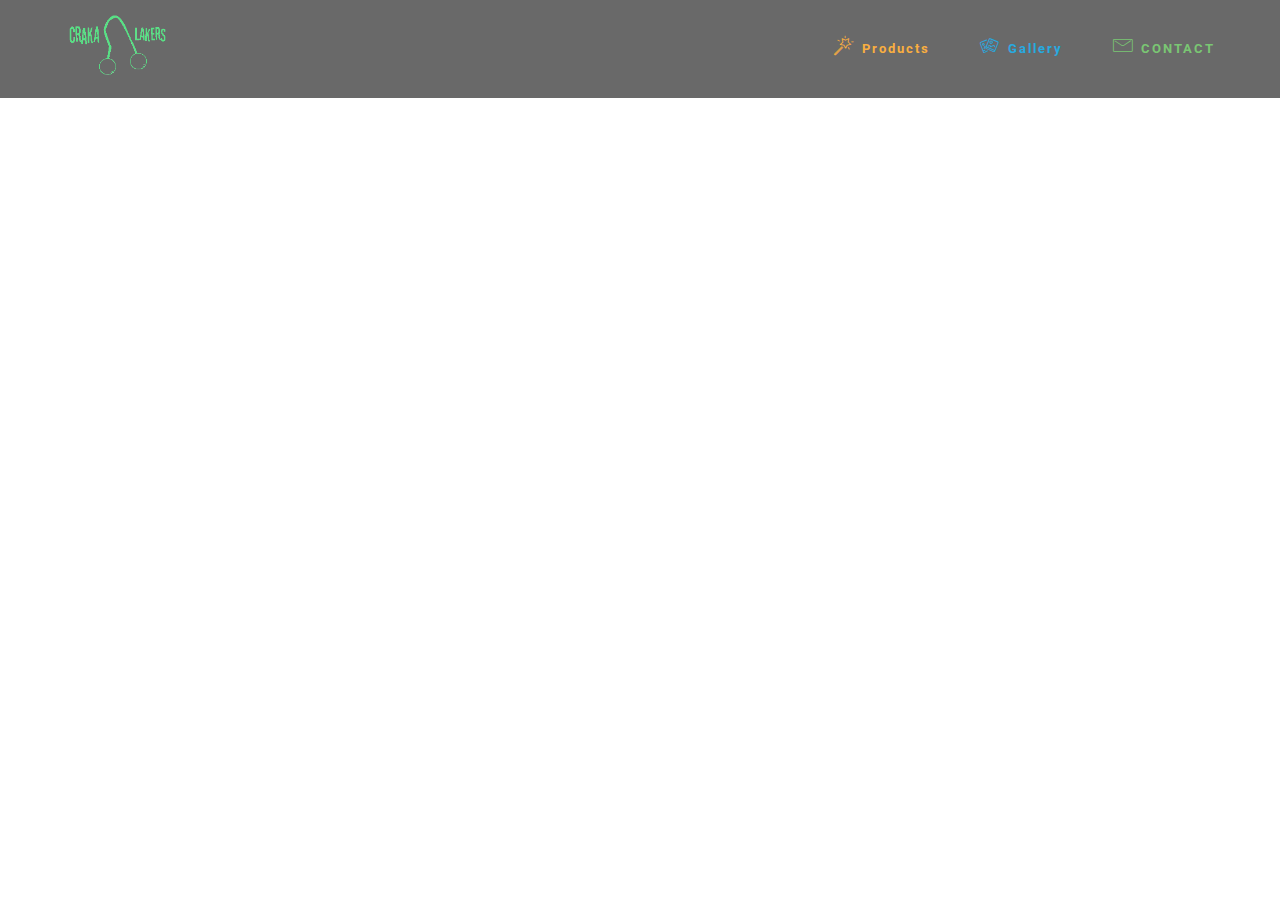
==== index.html @ e92d839c "create github pages" ====
<!DOCTYPE html>
<html>
<head>
  <!-- Site made with Mobirise Website Builder v3.10.8, https://mobirise.com -->
  <meta charset="UTF-8">
  <meta http-equiv="X-UA-Compatible" content="IE=edge">
  <meta name="generator" content="Mobirise v3.10.8, mobirise.com">
  <meta name="viewport" content="width=device-width, initial-scale=1">
  <link rel="shortcut icon" href="assets/images/untitled-3-181x128-3.png" type="image/x-icon">
  <meta name="description" content="">
  
  <link rel="stylesheet" href="https://fonts.googleapis.com/css?family=Roboto:700,400&amp;subset=cyrillic,latin,greek,vietnamese">
  <link rel="stylesheet" href="assets/web/assets/mobirise-icons/mobirise-icons.css">
  <link rel="stylesheet" href="assets/bootstrap/css/bootstrap.min.css">
  <link rel="stylesheet" href="assets/mobirise/css/style.css">
  <link rel="stylesheet" href="assets/mobirise/css/mbr-additional.css" type="text/css">
  
  
  
</head>
<body>
<section class="mbr-navbar mbr-navbar--freeze mbr-navbar--absolute mbr-navbar--sticky mbr-navbar--auto-collapse" id="menu-0">
    <div class="mbr-navbar__section mbr-section">
        <div class="mbr-section__container container">
            <div class="mbr-navbar__container">
                <div class="mbr-navbar__column mbr-navbar__column--s mbr-navbar__brand">
                    <span class="mbr-navbar__brand-link mbr-brand mbr-brand--inline">
                        <span class="mbr-brand__logo"><a href="https://mobirise.com"><img src="assets/images/untitled-3-181x128-3.png" class="mbr-navbar__brand-img mbr-brand__img" alt="Mobirise"></a></span>
                        
                    </span>
                </div>
                <div class="mbr-navbar__hamburger mbr-hamburger"><span class="mbr-hamburger__line"></span></div>
                <div class="mbr-navbar__column mbr-navbar__menu">
                    <nav class="mbr-navbar__menu-box mbr-navbar__menu-box--inline-right">
                        <div class="mbr-navbar__column">
                            <ul class="mbr-navbar__items mbr-navbar__items--right float-left mbr-buttons mbr-buttons--freeze mbr-buttons--right btn-decorator mbr-buttons--active mbr-buttons--only-links"><li class="mbr-navbar__item"><a class="mbr-buttons__link btn text-warning" href="product.html"><span class="mbri-magic-stick mbr-iconfont mbr-iconfont-btn"></span>Products</a></li> <li class="mbr-navbar__item"><a class="mbr-buttons__link btn text-info" href="Gallery.html"><span class="mbri-image-gallery mbr-iconfont mbr-iconfont-btn"></span>Gallery</a></li><li class="mbr-navbar__item"><a class="mbr-buttons__link btn text-success" href="conact.html"><span class="mbri-letter mbr-iconfont mbr-iconfont-btn"></span>CONTACT</a></li></ul>                            
                            
                        </div>
                    </nav>
                </div>
            </div>
        </div>
    </div>
</section>


  <section class="engine"><a rel="external" href="https://mobirise.com">top mobile web site design software</a></section><script src="assets/web/assets/jquery/jquery.min.js"></script>
  <script src="assets/bootstrap/js/bootstrap.min.js"></script>
  <script src="assets/smooth-scroll/SmoothScroll.js"></script>
  <script src="assets/mobirise/js/script.js"></script>
  
  
</body>
</html>
---- assets/web/assets/mobirise-icons/mobirise-icons.css ----
@font-face {
  font-family: 'MobiriseIcons';
  src:  url('mobirise-icons.eot?spat4u');
  src:  url('mobirise-icons.eot?spat4u#iefix') format('embedded-opentype'),
    url('mobirise-icons.ttf?spat4u') format('truetype'),
    url('mobirise-icons.woff?spat4u') format('woff'),
    url('mobirise-icons.svg?spat4u#MobiriseIcons') format('svg');
  font-weight: normal;
  font-style: normal;
}

[class^="mbri-"], [class*=" mbri-"] {
  /* use !important to prevent issues with browser extensions that change fonts */
  font-family: MobiriseIcons !important;
  speak: none;
  font-style: normal;
  font-weight: normal;
  font-variant: normal;
  text-transform: none;
  line-height: 1;

  /* Better Font Rendering =========== */
  -webkit-font-smoothing: antialiased;
  -moz-osx-font-smoothing: grayscale;
}

.mbri-alert:before {
  content: "\e900";
}
.mbri-android:before {
  content: "\e901";
}
.mbri-apple:before {
  content: "\e902";
}
.mbri-arrow-next:before {
  content: "\e903";
}
.mbri-arrow-prev:before {
  content: "\e904";
}
.mbri-bookmark:before {
  content: "\e905";
}
.mbri-bootstrap:before {
  content: "\e906";
}
.mbri-briefcase:before {
  content: "\e907";
}
.mbri-browse:before {
  content: "\e908";
}
.mbri-calendar:before {
  content: "\e909";
}
.mbri-camera:before {
  content: "\e90a";
}
.mbri-cart-add:before {
  content: "\e90b";
}
.mbri-cart-full:before {
  content: "\e90c";
}
.mbri-cash:before {
  content: "\e90d";
}
.mbri-change-style:before {
  content: "\e90e";
}
.mbri-chat:before {
  content: "\e90f";
}
.mbri-clock:before {
  content: "\e910";
}
.mbri-close:before {
  content: "\e911";
}
.mbri-cloud:before {
  content: "\e912";
}
.mbri-code:before {
  content: "\e913";
}
.mbri-contact-form:before {
  content: "\e914";
}
.mbri-credit-card:before {
  content: "\e915";
}
.mbri-cursor-click:before {
  content: "\e916";
}
.mbri-cust-feedback:before {
  content: "\e917";
}
.mbri-database:before {
  content: "\e918";
}
.mbri-delivery:before {
  content: "\e919";
}
.mbri-desctop:before {
  content: "\e91a";
}
.mbri-devices:before {
  content: "\e91b";
}
.mbri-down:before {
  content: "\e91c";
}
.mbri-download:before {
  content: "\e91d";
}
.mbri-drag-n-drop:before {
  content: "\e91e";
}
.mbri-edit:before {
  content: "\e91f";
}
.mbri-edit2:before {
  content: "\e920";
}
.mbri-error:before {
  content: "\e921";
}
.mbri-extension:before {
  content: "\e922";
}
.mbri-features:before {
  content: "\e923";
}
.mbri-file:before {
  content: "\e924";
}
.mbri-flag:before {
  content: "\e925";
}
.mbri-folder:before {
  content: "\e926";
}
.mbri-gift:before {
  content: "\e927";
}
.mbri-globe-2:before {
  content: "\e928";
}
.mbri-globe:before {
  content: "\e929";
}
.mbri-growing-chart:before {
  content: "\e92a";
}
.mbri-hearth:before {
  content: "\e92b";
}
.mbri-help:before {
  content: "\e92c";
}
.mbri-home:before {
  content: "\e92d";
}
.mbri-hot-cup:before {
  content: "\e92e";
}
.mbri-idea:before {
  content: "\e92f";
}
.mbri-image-gallery:before {
  content: "\e930";
}
.mbri-image-slider:before {
  content: "\e931";
}
.mbri-info:before {
  content: "\e932";
}
.mbri-key:before {
  content: "\e933";
}
.mbri-laptop:before {
  content: "\e934";
}
.mbri-layers:before {
  content: "\e935";
}
.mbri-left:before {
  content: "\e936";
}
.mbri-letter:before {
  content: "\e937";
}
.mbri-like:before {
  content: "\e938";
}
.mbri-link:before {
  content: "\e939";
}
.mbri-lock:before {
  content: "\e93a";
}
.mbri-login:before {
  content: "\e93b";
}
.mbri-logout:before {
  content: "\e93c";
}
.mbri-magic-stick:before {
  content: "\e93d";
}
.mbri-map-pin:before {
  content: "\e93e";
}
.mbri-menu:before {
  content: "\e93f";
}
.mbri-mobile:before {
  content: "\e940";
}
.mbri-mobile2:before {
  content: "\e941";
}
.mbri-mobirise:before {
  content: "\e942";
}
.mbri-music:before {
  content: "\e943";
}
.mbri-new-file:before {
  content: "\e944";
}
.mbri-opened-folder:before {
  content: "\e945";
}
.mbri-pages:before {
  content: "\e946";
}
.mbri-paper-plane:before {
  content: "\e947";
}
.mbri-paperclip:before {
  content: "\e948";
}
.mbri-photo:before {
  content: "\e949";
}
.mbri-photos:before {
  content: "\e94a";
}
.mbri-pin:before {
  content: "\e94b";
}
.mbri-play:before {
  content: "\e94c";
}
.mbri-plus:before {
  content: "\e94d";
}
.mbri-preview:before {
  content: "\e94e";
}
.mbri-print:before {
  content: "\e94f";
}
.mbri-protect:before {
  content: "\e950";
}
.mbri-question:before {
  content: "\e951";
}
.mbri-quote:before {
  content: "\e952";
}
.mbri-refresh:before {
  content: "\e953";
}
.mbri-responsive:before {
  content: "\e954";
}
.mbri-right:before {
  content: "\e955";
}
.mbri-rocket:before {
  content: "\e956";
}
.mbri-sad-face:before {
  content: "\e957";
}
.mbri-sale:before {
  content: "\e958";
}
.mbri-save:before {
  content: "\e959";
}
.mbri-search:before {
  content: "\e95a";
}
.mbri-setting:before {
  content: "\e95b";
}
.mbri-setting2:before {
  content: "\e95c";
}
.mbri-setting3:before {
  content: "\e95d";
}
.mbri-share:before {
  content: "\e95e";
}
.mbri-shoping-bag:before {
  content: "\e95f";
}
.mbri-shoping-basket:before {
  content: "\e960";
}
.mbri-shoping-cart:before {
  content: "\e961";
}
.mbri-sites:before {
  content: "\e962";
}
.mbri-smile-face:before {
  content: "\e963";
}
.mbri-speed:before {
  content: "\e964";
}
.mbri-star:before {
  content: "\e965";
}
.mbri-success:before {
  content: "\e966";
}
.mbri-sun:before {
  content: "\e967";
}
.mbri-tablet:before {
  content: "\e968";
}
.mbri-target:before {
  content: "\e969";
}
.mbri-timer:before {
  content: "\e96a";
}
.mbri-to-ftp:before {
  content: "\e96b";
}
.mbri-to-local-drive:before {
  content: "\e96c";
}
.mbri-touch-swipe:before {
  content: "\e96d";
}
.mbri-touch:before {
  content: "\e96e";
}
.mbri-trash:before {
  content: "\e96f";
}
.mbri-unlock:before {
  content: "\e970";
}
.mbri-up:before {
  content: "\e971";
}
.mbri-upload:before {
  content: "\e972";
}
.mbri-user:before {
  content: "\e973";
}
.mbri-user2:before {
  content: "\e974";
}
.mbri-users:before {
  content: "\e975";
}
.mbri-video-play:before {
  content: "\e976";
}
.mbri-video:before {
  content: "\e977";
}
.mbri-watch:before {
  content: "\e978";
}
.mbri-website-theme:before {
  content: "\e979";
}
.mbri-wifi:before {
  content: "\e97a";
}
.mbri-windows:before {
  content: "\e97b";
}
---- assets/mobirise/css/style.css ----
.is-builder .animated {
  -webkit-animation-name: none !important;
  animation-name: none !important;
}
html {
  position: relative;
  min-height: 100%;
}
.mbr-embedded-video {
  position: relative;
}
.mbr-background-video,
.mbr-background-video-preview {
  bottom: 0;
  left: 0;
  overflow: hidden;
  position: absolute;
  right: 0;
  top: 0;
}
.mbr-parallax-background,
.mbr-background {
  background-attachment: fixed !important;
  background-position: 50% 0;
  background-repeat: no-repeat;
  background-size: cover !important;
}
.mbr-hidden-scrollbar .mbr-parallax-background {
  background-size: auto 130%;
}
.mobile .mbr-parallax-background {
  background-attachment: scroll !important;
}
.mbr-background {
  background-attachment: scroll !important;
}
.mbr-navbar {
  position: relative;
  width: 100%;
}
.mbr-navbar:before {
  content: "";
  display: block;
}
.mbr-navbar__brand-link:after,
.mbr-navbar__brand-img {
  max-height: 74px;
  height: 100%;
}
.mbr-navbar:before,
.mbr-navbar__container {
  height: 98px;
}
.mbr-navbar--ss .mbr-navbar__brand-link:after,
.mbr-navbar--ss .mbr-navbar__brand-img {
  height: 74px;
}
.mbr-navbar--ss:before,
.mbr-navbar--ss .mbr-navbar__container {
  height: 98px;
}
.mbr-navbar--xs .mbr-navbar__brand-link:after,
.mbr-navbar--xs .mbr-navbar__brand-img {
  height: 32px;
}
.mbr-navbar--xs:before,
.mbr-navbar--xs .mbr-navbar__container {
  height: 56px;
}
.mbr-navbar--s .mbr-navbar__brand-link:after,
.mbr-navbar--s .mbr-navbar__brand-img {
  height: 48px;
}
.mbr-navbar--s:before,
.mbr-navbar--s .mbr-navbar__container {
  height: 72px;
}
.mbr-navbar--m .mbr-navbar__brand-link:after,
.mbr-navbar--m .mbr-navbar__brand-img {
  height: 64px;
}
.mbr-navbar--m:before,
.mbr-navbar--m .mbr-navbar__container {
  height: 88px;
}
.mbr-navbar--l .mbr-navbar__brand-link:after,
.mbr-navbar--l .mbr-navbar__brand-img {
  height: 96px;
}
.mbr-navbar--l:before,
.mbr-navbar--l .mbr-navbar__container {
  height: 120px;
}
.mbr-navbar--xl .mbr-navbar__brand-link:after,
.mbr-navbar--xl .mbr-navbar__brand-img {
  height: 128px;
}
.mbr-navbar--xl:before,
.mbr-navbar--xl .mbr-navbar__container {
  height: 152px;
}
.mbr-navbar--short .mbr-navbar__brand-link:after,
.mbr-navbar--short .mbr-navbar__brand-img {
  height: 40px;
}
.mbr-navbar--short .mbr-brand__logo .mbr-iconfont{
  font-size: 40px;
}
.mbr-navbar--short:before,
.mbr-navbar--short .mbr-navbar__container {
  height: 64px;
}
.mbr-navbar--short .mbr-navbar__container {
  padding: 12px 0;
}
@media (max-width: 767px) {
  .mbr-navbar--short .mbr-navbar__brand-link:after,
  .mbr-navbar--short .mbr-navbar__brand-img {
    height: 31px;
  }
  .mbr-navbar--short:before,
  .mbr-navbar--short .mbr-navbar__container {
    height: 45px;
  }
  .mbr-navbar--short .mbr-navbar__container {
    padding: 7px 0;
  }
}
.mbr-navbar__brand-img {
  position: relative;
}
.mbr-navbar__brand-img,
.mbr-navbar__container,
.mbr-navbar__section {
  -webkit-transition: all 300ms ease-in-out 0s;
  -o-transition: all 300ms ease-in-out 0s;
  transition: all 300ms ease-in-out 0s;
}
.mbr-navbar__section {
  background: #2c2c2c;
  height: auto;
  position: absolute;
  top: 0;
  width: 100%;
  z-index: 1000;
}
.mbr-navbar__container {
  display: table;
  padding: 12px 0;
  width: 100%;
}
.mbr-navbar__menu-box {
  display: table;
  width: 100%;
}
.mbr-navbar__menu-box--inline-left,
.mbr-navbar__menu-box--inline-center,
.mbr-navbar__menu-box--inline-right {
  display: block;
  text-align: left;
}
.mbr-navbar__menu-box--inline-center {
  text-align: center;
}
.mbr-navbar__menu-box--inline-right {
  text-align: right;
}
.mbr-navbar__column {
  display: table-cell;
  vertical-align: middle;
}
.mbr-navbar__column--xxs {
  width: 1%;
}
.mbr-navbar__column--xs {
  width: 10%;
}
.mbr-navbar__column--s {
  width: 20%;
}
.mbr-navbar__column--m {
  width: 30%;
}
.mbr-navbar__column--l {
  width: 40%;
}
.mbr-navbar__column--xl {
  width: 50%;
}
.mbr-navbar__menu-box--inline-left .mbr-navbar__column,
.mbr-navbar__menu-box--inline-center .mbr-navbar__column,
.mbr-navbar__menu-box--inline-right .mbr-navbar__column {
  display: inline-block;
}
.mbr-navbar__items {
  float: left;
  padding-left: 0px;
  position: relative;
  left: -20px;
}
.mbr-navbar__items--right {
  float: right;
  left: 0;
}
.float-left {
  float: left;
}
.mbr-navbar__item {
  display: block;
  float: left;
  position: relative;
}
.mbr-navbar__hamburger {
  display: none;
  margin-top: -11px;
  position: absolute;
  right: 0;
  top: 50%;
  z-index: 10000;
}
.mbr-navbar--collapsed .mbr-navbar__container {
  position: relative;
}
.mbr-navbar--collapsed .mbr-navbar__column {
  display: block;
  width: 100%;
}
.mbr-navbar--collapsed .mbr-navbar__items--right {
  padding-top: 13px;
}
.mbr-navbar--collapsed .mbr-navbar__menu {
  background: rgba(0, 0, 0, 0.9);
  display: none;
  height: 100%;
  left: 0;
  position: fixed;
  top: 0;
  width: 100%;
  z-index: 9999;
}
.mbr-navbar--collapsed .mbr-navbar__menu-box {
  display: table-cell;
  vertical-align: middle;
}
.mbr-navbar--collapsed .mbr-navbar__items {
  float: none;
}
.mbr-navbar--collapsed .mbr-navbar__item {
  float: none;
}
.mbr-navbar--collapsed .mbr-navbar__hamburger {
  display: block;
}
.mbr-navbar--collapsed.mbr-navbar--open .mbr-navbar__menu {
  display: table;
}
.mbr-navbar--collapsed.mbr-navbar--open:not(.mbr-navbar--sticky) .mbr-navbar__section {
  background: none;
  position: fixed;
}
.mbr-navbar--collapsed.mbr-navbar--open .mbr-navbar__brand {
  visibility: hidden;
}
.mbr-navbar--collapsed.mbr-navbar--sticky.mbr-navbar--open .mbr-navbar__brand {
  visibility: visible;
}
.mbr-navbar--collapsed.mbr-navbar--open .mbr-navbar__brand-img,
.mbr-navbar--collapsed.mbr-navbar--open .mbr-navbar__container {
  -webkit-transition: none;
  -o-transition: none;
  transition: none;
}
.mbr-navbar--freeze.mbr-navbar--collapsed.mbr-navbar--open .mbr-navbar__hamburger,
.mbr-navbar--freeze.mbr-navbar--collapsed.mbr-navbar--open .mbr-navbar__hamburger:hover {
  color: #fff !important;
}
.mbr-navbar--sticky .mbr-navbar__section {
  position: fixed;
}
.mbr-navbar--absolute {
  position: absolute;
}
/* fix for popup menu conflict */
@media (max-width: 480px) {
  .mbr-navbar--absolute.mbr-navbar[id^=menu-] {
    position: absolute;
  }
}
.mbr-navbar--transparent .mbr-navbar__section {
  background: none;
}
.mbr-navbar--stuck .mbr-navbar__section,
.mbr-navbar--relative .mbr-navbar__section {
  background: #2c2c2c;
}
@media (max-width: 991px) {
  .mbr-navbar--auto-collapse .mbr-navbar__container {
    position: relative;
  }
  .mbr-navbar--auto-collapse .mbr-navbar__column {
    display: block;
    width: 100%;
  }
  .mbr-navbar__column {
    max-height: 100vh;
    overflow-x: hidden;
    overflow-y:auto;
  }
  .mbr-navbar__column::-webkit-scrollbar {
    display:none;
  }
  .mbr-navbar--auto-collapse .mbr-navbar__items--right {
    padding-top: 13px;
  }
  .mbr-navbar--auto-collapse .mbr-navbar__menu {
    background: rgba(0, 0, 0, 0.9);
    display: none;
    height: 100%;
    left: 0;
    position: fixed;
    top: 0;
    width: 100%;
    z-index: 9999;
  }
  .mbr-navbar--auto-collapse .mbr-navbar__menu-box {
    display: table-cell;
    vertical-align: middle;
  }
  .mbr-navbar--auto-collapse .mbr-navbar__items {
    float: none;
  }
  .mbr-navbar--auto-collapse .mbr-navbar__item {
    float: none;
  }
  .mbr-navbar--auto-collapse .mbr-navbar__hamburger {
    display: block;
  }
  .mbr-navbar--auto-collapse.mbr-navbar--open .mbr-navbar__menu {
    display: table;
  }
  .mbr-navbar--auto-collapse.mbr-navbar--open:not(.mbr-navbar--sticky) .mbr-navbar__section {
    background: none;
    position: fixed;
  }
  .mbr-navbar--auto-collapse.mbr-navbar--open .mbr-navbar__brand {
    visibility: hidden;
  }
  .mbr-navbar--auto-collapse.mbr-navbar--sticky.mbr-navbar--open .mbr-navbar__brand {
    visibility: visible;
  }
  .mbr-navbar--auto-collapse.mbr-navbar--open .mbr-navbar__brand-img,
  .mbr-navbar--auto-collapse.mbr-navbar--open .mbr-navbar__container {
    -webkit-transition: none;
    -o-transition: none;
    transition: none;
  }
}
.mbr-after-navbar:before {
  content: "";
  display: block;
  height: 98px;
}
.mbr-hamburger {
  cursor: pointer;
  height: 23px;
  width: 30px;
}
.mbr-hamburger:focus {
  outline: none;
}
.mbr-hamburger__line,
.mbr-hamburger__line:before,
.mbr-hamburger__line:after {
  content: "";
  position: absolute;
  display: block;
  height: 1px;
  cursor: pointer;
}
.mbr-hamburger__line,
.mbr-hamburger__line:before,
.mbr-hamburger__line:after {
  width: 30px;
  border-bottom: 5px solid;
  top: 9px;
}
.mbr-hamburger__line:before {
  top: -9px;
}
.mbr-hamburger__line:after {
  top: 9px;
}
.mbr-hamburger__line,
.mbr-hamburger__line:before,
.mbr-hamburger__line:after {
  -webkit-transition: all 300ms ease-in-out;
  transition: all 300ms ease-in-out;
}
.mbr-hamburger--open .mbr-hamburger__line {
  border-color: transparent;
}
.mbr-hamburger--open .mbr-hamburger__line:before,
.mbr-hamburger--open .mbr-hamburger__line:after {
  top: 0;
}
.mbr-hamburger--open .mbr-hamburger__line:before {
  -ms-transform: rotate(45deg);
  -webkit-transform: rotate(45deg);
  transform: rotate(45deg);
}
.mbr-hamburger--open .mbr-hamburger__line:after {
  top: 10px;
  -ms-transform: translatey(-10px) rotate(-45deg);
  -webkit-transform: translatey(-10px) rotate(-45deg);
  transform: translatey(-10px) rotate(-45deg);
}
@media (max-width: 767px) {
  .mbr-hamburger {
    height: 23px;
    width: 27px;
  }
  .mbr-hamburger__line,
  .mbr-hamburger__line:before,
  .mbr-hamburger__line:after {
    width: 27px;
    border-bottom: 4px solid;
    top: 9px;
  }
  .mbr-hamburger__line:before {
    top: -9px;
  }
  .mbr-hamburger__line:after {
    top: 9px;
  }
}

.navbar-dropdown .hamburger-icon {
  content: "";
  width: 16px;
  -webkit-box-shadow: 0 -6px 0 1px,0 0 0 1px,0 6px 0 1px;
  -moz-box-shadow: 0 -6px 0 1px,0 0 0 1px,0 6px 0 1px;
  box-shadow: 0 -6px 0 1px,0 0 0 1px,0 6px 0 1px;
}

.mbr-brand {
  display: block;
  float: left;
  position: relative;
}
.mbr-brand,
.mbr-brand:hover {
  text-decoration: none;
}
.mbr-brand__name {
  display: block;
  font-weight: bold;
  margin-top: 5px;
  text-align: center;
}
.mbr-brand__name,
.mbr-brand__name:hover {
  text-decoration: none;
}
.mbr-brand--inline {
  display: table;
}
.mbr-brand--inline:after {
  content: "";
  display: table-cell;
  width: 1px;
}
.mbr-brand--inline .mbr-brand__logo,
.mbr-brand--inline .mbr-brand__name {
  display: table-cell;
  vertical-align: middle;
}
.mbr-brand--inline .mbr-brand__logo {
  padding-right: 10px;
}
.mbr-brand--inline .mbr-brand__name {
  margin: 0;
  text-align: left;
}
.mbr-form {
  display: table;
  margin-top: -13px;
  position: relative;
  top: 14px;
  width: 100%;
}
.mbr-form__left,
.mbr-form__right {
  display: table-cell;
  vertical-align: top;
}
.mbr-form__left {
  padding-right: 3px;
}
.mbr-form__right {
  width: 1px;
}
@media (max-width: 530px) {
  .mbr-form {
    display: block;
    margin-top: -27px;
    position: relative;
    top: 26px;
  }
  .mbr-form__left,
  .mbr-form__right {
    display: block;
  }
  .mbr-form__left {
    margin-bottom: 12px;
    padding-right: 0;
  }
  .mbr-form__right {
    width: 100%;
  }
}
.mbr-section {
  padding: 0 20px;
}
.mbr-section--no-padding {
  padding: 0;
}
.mbr-section--relative {
  position: relative;
}
.mbr-section--fixed-size {
  overflow: hidden;
}
.mbr-section--full-height {
  height: 100vh;
}
.mbr-section--full-height.mbr-after-navbar:before {
  display: none;
}
.mbr-section--bg-adapted {
  background-attachment: scroll;
  background-position: 50% 0;
  background-repeat: no-repeat;
  background-size: cover;
}
.mbr-section--gray {
  background-color: #444444;
}
.mbr-section--light-gray {
  background-color: #f0f0f0;
}
.mbr-section--dark-gray {
  background-color: #3c3c3c;
}
.mbr-section__container {
  padding: 0;
  position: relative;
  z-index: 3;
}
.mbr-section__container--center {
  text-align: center;
}
.mbr-section__container--std-padding {
  padding: 93px 0;
}
.mbr-section__container--std-top-padding {
  padding-top: 93px;
}
.mbr-section__container--std-bot-padding {
  padding-bottom: 93px;
}
.mbr-section__container--sm-padding {
  padding: 41px 0;
}
.mbr-section__container--sm-top-padding {
  padding-top: 41px;
}
.mbr-section__container--sm-bot-padding {
  padding-bottom: 41px;
}
.mbr-section__container--isolated {
  padding-bottom: 93px;
  padding-top: 93px;
}
.mbr-section__container--first {
  padding-top: 93px;
  padding-bottom: 41px;
}
.mbr-section__container--middle {
  padding-bottom: 41px;
}
.mbr-section__container--last {
  padding-bottom: 93px;
}
.mbr-section__row {
  margin-left: -24px;
  margin-right: -24px;
}
.mbr-section__col {
  overflow: hidden;
  padding-left: 24px;
  padding-right: 24px;
}
.mbr-section__left {
  padding-right: 40px;
}
.mbr-section__right {
  padding-left: 15px;
}
.mbr-section__header {
  line-height: 1.5em;
  margin: -10px 0 0;
  text-align: center;
}
@media (min-width: 768px) {
  .mbr-section--short-paddings .mbr-section__container--std-padding {
    padding: 59px 0;
  }
  .mbr-section--short-paddings .mbr-section__container--std-top-padding {
    padding-top: 59px;
  }
  .mbr-section--short-paddings .mbr-section__container--std-bot-padding {
    padding-bottom: 59px;
  }
  .mbr-section--short-paddings .mbr-section__container--sm-padding {
    padding: 41px 0;
  }
  .mbr-section--short-paddings .mbr-section__container--sm-top-padding {
    padding-top: 41px;
  }
  .mbr-section--short-paddings .mbr-section__container--sm-bot-padding {
    padding-bottom: 41px;
  }
  .mbr-section--short-paddings .mbr-section__container--isolated {
    padding-bottom: 59px;
    padding-top: 59px;
  }
  .mbr-section--short-paddings .mbr-section__container--first {
    padding-top: 59px;
    padding-bottom: 41px;
  }
  .mbr-section--short-paddings .mbr-section__container--middle {
    padding-bottom: 41px;
  }
  .mbr-section--short-paddings .mbr-section__container--last {
    padding-bottom: 59px;
  }
}
@media (max-width: 767px) {
  .mbr-section__left {
    padding-right: 15px;
  }
  .mbr-section__right {
    padding-left: 15px;
    padding-top: 51px;
  }
}
.mbr-arrow {
  bottom: 71px;
  left: 0;
  line-height: 1px;
  padding: 0 20px;
  position: absolute;
  width: 100%;
  z-index: 3;
}
.mbr-arrow__link {
  display: inline-block;
  font-size: 26px;
}
.mbr-arrow__link,
.mbr-arrow__link:hover,
.mbr-arrow__link:focus {
  color: #fff;
}
.mbr-arrow--floating .mbr-arrow__link {
  -webkit-animation: floating-arrow 1.6s infinite ease-in-out 0s;
  -o-animation: floating-arrow 1.6s infinite ease-in-out 0s;
  animation: floating-arrow 1.6s infinite ease-in-out 0s;
}
@-webkit-keyframes floating-arrow {
  from {
    -webkit-transform: translateY(0);
    transform: translateY(0);
  }
  65% {
    -webkit-transform: translateY(11px);
    transform: translateY(11px);
  }
  to {
    -webkit-transform: translateY(0);
    transform: translateY(0);
  }
}
@-o-keyframes floating-arrow {
  from {
    -webkit-transform: translateY(0);
    transform: translateY(0);
  }
  65% {
    -webkit-transform: translateY(11px);
    transform: translateY(11px);
  }
  to {
    -webkit-transform: translateY(0);
    transform: translateY(0);
  }
}
@keyframes floating-arrow {
  from {
    -webkit-transform: translateY(0);
    transform: translateY(0);
  }
  65% {
    -webkit-transform: translateY(11px);
    transform: translateY(11px);
  }
  to {
    -webkit-transform: translateY(0);
    transform: translateY(0);
  }
}
.mbr-arrow--dark .mbr-arrow__link,
.mbr-arrow--dark .mbr-arrow__link:hover,
.mbr-arrow--dark .mbr-arrow__link:focus {
  color: #252525;
}
@media (max-width: 767px) {
  .mbr-arrow {
    bottom: 41px;
  }
}
@media (max-width: 320px) {
  .mbr-arrow {
    bottom: 21px;
    text-align: center;
  }
}
@media all and (device-width: 320px) and (device-height: 568px) and (orientation: portrait) {
  .mbr-arrow {
    bottom: 31px;
  }
}
.mbr-box {
  display: table;
  width: 100%;
}
.mbr-box--fixed {
  table-layout: fixed;
}
.mbr-box--stretched {
  height: 100%;
}
.mbr-box__magnet {
  display: table-cell;
  float: none;
  height: 100%;
  margin-bottom: 0;
  margin-top: 0;
  text-align: center;
  vertical-align: middle;
}
.mbr-box__magnet--sm-padding {
  padding: 41px 0;
}
.mbr-box__magnet--top-left,
.mbr-box__magnet--top-center,
.mbr-box__magnet--top-right {
  vertical-align: top;
}
.mbr-box__magnet--bottom-left,
.mbr-box__magnet--bottom-center,
.mbr-box__magnet--bottom-right {
  vertical-align: bottom;
}
.mbr-box__magnet--top-left,
.mbr-box__magnet--center-left,
.mbr-box__magnet--bottom-left {
  text-align: left;
}
.mbr-box__magnet--top-right,
.mbr-box__magnet--center-right,
.mbr-box__magnet--bottom-right {
  text-align: right;
}
.mbr-box__container {
  height: 50%;
}
@media (max-width: 767px) {
  .mbr-box__container {
    height: 100%;
  }
  .mbr-box--adapted {
    display: block;
  }
  .mbr-box--adapted > .mbr-box__magnet {
    display: block;
    height: auto;
  }
}
.mbr-overlay {
  background: #222;
  bottom: 0;
  left: 0;
  position: absolute;
  right: 0;
  top: 0;
  z-index: 2;
}
.mbr-google-map__marker {
  color: #252525;
  display: none;
  margin: 0;
}
.mbr-google-map--loaded .mbr-google-map__marker {
  display: block;
}
.mbr-hero {
  color: #fff;
  position: relative;
}
.mbr-hero__text {
  font-size: 46px;
  font-weight: bold;
  left: -2px;
  letter-spacing: 2px;
  line-height: 50px;
  margin: -18px 0 1px 0;
  padding-bottom: 41px;
  position: relative;
  top: 8px;
}
.mbr-hero__subtext {
  font-size: 21px;
  line-height: 29px;
  margin: -32px 0 3px 0;
  padding: 0 0 41px 0;
  position: relative;
  top: 6px;
}
.mbr-figure {
  display: inline-block;
  /*line-height: 1px;*/
  margin: 0;
  max-width: 100%;
  overflow: hidden;
  position: relative;
}
.mbr-figure--no-bg {
  background: none;
}
.mbr-figure--full-width {
  display: block;
  width: 100%;
}
.mbr-figure.mbr-after-navbar:before {
  display: none;
}
.mbr-figure--full-width iframe,
.mbr-figure--full-width .mbr-figure__img,
.mbr-figure--full-width .mbr-figure__map {
  width: 100%;
}
.mbr-figure iframe,
.mbr-figure__img,
.mbr-figure__map {
  max-width: 100%;
}
@-webkit-keyframes mapCircleLoading {
  from {
    -webkit-transform: rotate(0deg);
  }
  to {
    -webkit-transform: rotate(359deg);
  }
}
@keyframes mapCircleLoading {
  from {
    transform: rotate(0deg);
  }
  to {
    transform: rotate(359deg);
  }
}
.mbr-figure__map {
  height: 400px;
  position: relative;
}
.mbr-figure__map--short {
  height: 300px;
}
.mbr-figure__map iframe {
  height: 100%;
  width: 100%;
}
.mbr-figure__map [data-state-details] {
  color: #6b6763;
  font-family: "Roboto", Helvetica, Arial, sans-serif;
  height: 1.5em;
  margin-top: -0.75em;
  padding-left: 20px;
  padding-right: 20px;
  position: absolute;
  text-align: center;
  top: 50%;
  width: 100%;
}
.mbr-figure__map[data-state] {
  background: #e9e5dc;
}
.mbr-figure__map[data-state="loading"] [data-state-details] {
  display: none;
}
.mbr-figure__map[data-state="loading"]::after {
  content: "";
  -webkit-animation: mapCircleLoading .6s infinite linear;
  animation: mapCircleLoading .6s infinite linear;
  border-radius: 50%;
  border: 6px rgba(255, 255, 255, 0.35) solid;
  border-top-color: #fff;
  height: 40px;
  left: 50%;
  margin-left: -20px;
  margin-top: -20px;
  position: absolute;
  top: 50%;
  width: 40px;
}
.mbr-figure__caption {
  background: rgba(0, 0, 0, 0.5);
  bottom: 0;
  color: #fff;
  display: block;
  font-size: 17px;
  left: 0;
  line-height: 1.3em;
  min-height: 53px;
  padding: 17px 20px;
  position: absolute;
  text-align: left;
  width: 100%;
}
.mbr-figure__caption--no-padding {
  padding: 17px 0;
}
.mbr-figure--wysiwyg .mbr-figure__caption a,
.mbr-figure--wysiwyg .mbr-figure__caption a:hover {
  color: inherit;
  text-decoration: underline;
}
.mbr-figure--caption-inside-top .mbr-figure__caption {
  bottom: auto;
  top: 0;
}
.mbr-figure--caption-outside-top .mbr-figure__caption,
.mbr-figure--caption-outside-bottom .mbr-figure__caption {
  background: none;
  position: relative;
}
.mbr-figure--no-bg.mbr-figure--caption-outside-top .mbr-figure__caption,
.mbr-figure--no-bg.mbr-figure--caption-outside-bottom .mbr-figure__caption {
  color: #252525;
}
.mbr-figure--no-bg.mbr-figure--caption-outside-top .mbr-figure__caption {
  margin-top: -3px;
  padding-top: 0;
}
.mbr-figure--no-bg.mbr-figure--caption-outside-bottom .mbr-figure__caption {
  margin-top: -2px;
  padding-bottom: 0;
  top: 2px;
}
.mbr-figure__caption--std-grid {
  background: none;
  z-index: 2;
  overflow: hidden;
}
@media (min-width: 768px) {
  .mbr-figure__caption--std-grid {
    width: 715px;
    left: 50%;
    margin-left: -357.5px;
    padding: 17px 0;
  }
}
@media (min-width: 992px) {
  .mbr-figure__caption--std-grid {
    width: 935px;
    margin-left: -467.5px;
  }
}
@media (min-width: 1200px) {
  .mbr-figure__caption--std-grid {
    width: 1150px;
    margin-left: -575px;
  }
}
.mbr-figure__caption--std-grid:before {
  bottom: 0;
  content: "";
  position: absolute;
  top: 0;
  width: 200%;
  z-index: -1;
  margin-left: -50%;
}
.mbr-figure--caption-inside-top .mbr-figure__caption--std-grid:before,
.mbr-figure--caption-inside-bottom .mbr-figure__caption--std-grid:before {
  background: rgba(0, 0, 0, 0.6);
}
.mbr-figure__caption-small {
  color: #ccc;
  display: block;
  font-size: 14px;
  line-height: 1.3em;
}
.mbr-figure--no-bg.mbr-figure--caption-outside-top .mbr-figure__caption-small,
.mbr-figure--no-bg.mbr-figure--caption-outside-bottom .mbr-figure__caption-small {
  color: #777;
}
@media (max-width: 767px) {
  .mbr-figure--adapted {
    display: block;
    width: 100%;
  }
  .mbr-figure--adapted iframe,
  .mbr-figure--adapted .mbr-figure__img,
  .mbr-figure--adapted .mbr-figure__map {
    width: 100%;
  }
  .mbr-figure--caption-inside-top .mbr-figure__caption,
  .mbr-figure--caption-inside-bottom .mbr-figure__caption {
    background: none;
    position: relative;
  }
  .mbr-figure--caption-inside-top .mbr-figure__caption--std-grid:before,
  .mbr-figure--caption-inside-bottom .mbr-figure__caption--std-grid:before {
    display: none;
  }
}
.mbr-reviews {
  list-style: none;
  margin: 0 -15px;
  padding: 3px 0 0 0;
}
.mbr-reviews__item {
  position: relative;
  margin-top: 39px;
}
.mbr-reviews__text {
  background: #fafafa;
  border-radius: 3px;
  border: 1px solid #ededed;
  color: #777;
  font-size: 16px;
  line-height: 26px;
  padding: 20px;
  position: relative;
}
.mbr-reviews__text:before {
  -webkit-transform: rotate(45deg);
  -ms-transform: rotate(45deg);
  -o-transform: rotate(45deg);
  transform: rotate(45deg);
  width: 14px;
  height: 14px;
  background-color: #fafafa;
  border-color: #ededed;
  border-style: none solid solid none;
  border-width: 0 1px 1px 0;
  bottom: -8px;
  content: "";
  display: block;
  left: 50px;
  position: absolute;
}
.mbr-reviews__p {
  margin: 0;
}
.mbr-reviews__author {
  margin-top: 30px;
  padding-left: 102px;
  position: relative;
}
.mbr-reviews__author--short {
  margin-top: 27px;
  padding-left: 32px;
}
.mbr-reviews__author-img {
  width: 50px;
  height: 50px;
  border-radius: 50%;
  left: 33px;
  position: absolute;
  top: 0;
}
.mbr-reviews__author-name {
  color: #777;
  font-size: 14px;
  font-weight: bold;
  position: relative;
  top: -3px;
}
.mbr-reviews__author-bio {
  color: #999;
  font-size: 12px;
}
@media (max-width: 767px) {
  .mbr-reviews__author {
    padding-bottom: 32px;
  }
  .mbr-reviews__author--short {
    padding-bottom: 1px;
  }
}
@media (min-width: 768px) and (max-width: 991px) {
  .mbr-reviews__item:nth-of-type(2n+1) {
    clear: left;
  }
}
@media (min-width: 992px) {
  .mbr-reviews__item:nth-of-type(3n+1) {
    clear: left;
  }
}
@media (max-width: 991px) {
  .mbr-header--reduce .mbr-header__text {
    padding-top: 1em;
    margin-top: -1em;
  }
}
.mbr-header {
  margin-top: -20px;
  padding: 0;
  position: relative;
  text-align: left;
  top: 10px;
}
.mbr-header--std-padding {
  padding-bottom: 41px;
}
.mbr-header--center {
  text-align: center;
}
.mbr-header__text {
  display: block;
  font-size: 25px;
  font-weight: bold;
  letter-spacing: 6px;
  line-height: 1.5em;
  margin: 0;
}
.mbr-header__subtext {
  color: #777;
  font-size: 14px;
  font-style: italic;
  letter-spacing: 1px;
  margin: 8px 0 7px 0;
}
.mbr-header--inline {
  margin-top: 0;
  padding: 41px 0 28px 0;
  top: 0;
}
.mbr-header--inline .mbr-header__text {
  letter-spacing: 4px;
  line-height: 1em;
  margin: 15px 0 0 0;
}
@media (max-width: 767px) {
  .mbr-header--inline {
    padding: 47px 0 38px 0;
  }
  .mbr-header--inline .mbr-header__text {
    display: block;
    margin: 0 0 38px 0;
  }
  .mbr-header--auto-align .mbr-header__text,
  .mbr-header--auto-align .mbr-header__subtext {
    left: 0;
    text-align: center !important;
  }
}
@media (min-width: 768px) {
  .mbr-header--reduce {
    margin-top: -5px;
    top: 2px;
  }
  .mbr-header--reduce .mbr-header__text {
    font-size: 16px;
    letter-spacing: 1px;
    line-height: 1.1em;
    padding-top: 0.4em;
    margin-top: -0.4em;
  }
}
.mbr-social-icons__icon {
  -webkit-transition: all 0.2s ease-in-out 0s;
  -o-transition: all 0.2s ease-in-out 0s;
  transition: all 0.2s ease-in-out 0s;
  color: #fff;
  cursor: pointer;
  display: inline-block;
  font-size: 29px;
  height: 56px;
  line-height: 61px;
  margin: 0 10px 13px 0;
  position: relative;
  text-align: center;
  width: 56px;
}
.mbr-social-icons__icon:hover {
  color: #fff;
}
.mbr-social-icons--style-1 .mbr-social-icons__icon:hover {
  background: #252525 !important;
}
.mbr-contacts {
  color: #9c9c9c;
  font-size: 14px;
  line-height: 1.7em;
  padding: 45px 0 46px;
}
.mbr-contacts__img {
  max-width: 100%;
  margin: 6px 0 5px 40px;
}
.mbr-contacts__img--left {
  margin-left: 0;
}
.mbr-contacts__text {
  margin: 0;
}
.mbr-contacts__header {
  color: #fff;
  font-size: 14px;
  letter-spacing: 1px;
  margin-bottom: 20px;
  margin-top: 3px;
}
.mbr-contacts__list {
  list-style: none;
  margin: 0;
  padding: 0;
}
@media (max-width: 767px) {
  .mbr-contacts__img {
    margin-bottom: 10px;
  }
  .mbr-contacts__header {
    margin-top: 20px;
    margin-bottom: 10px;
  }
  .mbr-contacts__column {
    margin-top: 37px;
  }
}
.mbr-footer {
  color: #9c9c9c;
  font-size: 13px;
  letter-spacing: 1px;
  line-height: 1.5em;
  padding: 37px 0 39px;
  word-spacing: 1px;
}
.mbr-footer__copyright {
  margin: 0;
}
.mbr-buttons {
  margin: -26px 0 13px 0;
  position: relative;
  text-align: left;
  top: 26px;
}
.mbr-buttons__btn,
.mbr-buttons__link {
  margin: 0 10px 13px 0;
}
.mbr-buttons__btn,
.mbr-buttons__link,
.mbr-buttons__btn:hover,
.mbr-buttons__link:hover {
  text-decoration: none;
}
.mbr-buttons--top {
  top: 44px;
  margin-top: -62px;
}
.mbr-buttons--no-offset {
  margin-top: 0;
  top: 0;
}
.mbr-buttons--only-links {
  left: -20px;
}
.mbr-buttons--center {
  left: 5px;
  text-align: center;
}
.mbr-buttons--center.mbr-buttons--only-links {
  left: 0;
}
.mbr-buttons--right {
  text-align: right;
}
.mbr-buttons--right .mbr-buttons__btn,
.mbr-buttons--right .mbr-buttons__link {
  margin: 0 0 13px 10px;
}
.mbr-buttons--right.mbr-buttons--only-links {
  left: 20px;
}
.mbr-buttons--activated {
  left: 5px;
  text-align: center;
}
.mbr-buttons--activated .mbr-buttons__btn,
.mbr-buttons--activated .mbr-buttons__link {
  margin-left: 0;
  margin-right: 0;
}
.mbr-buttons--activated .mbr-buttons__link {
  font-size: 25px;
  padding: 10px 30px 2px;
}
.mbr-buttons--activated .mbr-buttons__btn {
  font-size: 15px;
  margin-top: 9px;
  padding: 15px 30px;
}
.mbr-buttons--freeze.mbr-buttons--activated .mbr-buttons__link {
  font-size: 25px !important;
}
.mbr-buttons--freeze.mbr-buttons--activated .mbr-buttons__link,
.mbr-buttons--freeze.mbr-buttons--activated .mbr-buttons__link:hover {
  color: #fff !important;
}
.mbr-buttons--freeze.mbr-buttons--activated .mbr-buttons__btn {
  font-size: 15px !important;
}
@media (max-width: 991px) {
  .mbr-buttons {
    top: 0;
  }
  form:not(.mbr-form) .mbr-buttons {
    top: 26px;
  }
  .mbr-buttons:first-child {
    margin-top: 0;
  }
  .mbr-buttons--active {
    left: 5px;
    text-align: center;
  }
  .mbr-buttons--active .mbr-buttons__btn,
  .mbr-buttons--active .mbr-buttons__link {
    margin-left: 0;
    margin-right: 0;
  }
  .mbr-buttons--right.mbr-buttons--only-links {
    left: 0;
  }
  .mbr-buttons--active .mbr-buttons__link {
    font-size: 25px;
    padding: 10px 30px 2px;
  }
  .mbr-buttons--active .mbr-buttons__btn {
    font-size: 15px;
    margin-top: 9px;
    padding: 15px 30px;
  }
  .mbr-buttons--freeze.mbr-buttons--active .mbr-buttons__link {
    font-size: 25px !important;
  }
  .mbr-buttons--freeze.mbr-buttons--active .mbr-buttons__link,
  .mbr-buttons--freeze.mbr-buttons--active .mbr-buttons__link:hover {
    color: #fff !important;
  }
  .mbr-buttons--freeze.mbr-buttons--active .mbr-buttons__btn {
    font-size: 15px !important;
  }
}
@media (max-width: 767px) {
  .mbr-buttons--auto-align {
    left: 5px;
    margin-top: -26px;
    text-align: center;
    top: 26px;
  }
  .mbr-buttons--auto-align.mbr-buttons--only-links {
    left: 0;
  }
}
@media (max-width: 530px) {
  .mbr-buttons {
    left: 0;
  }
  .mbr-buttons__btn,
  .mbr-buttons__link,
  .mbr-buttons--right .mbr-buttons__btn,
  .mbr-buttons--right .mbr-buttons__link {
    display: inline-block;
    margin: 0 0 13px 0;
    text-align: center;
    width: 100%;
  }
  .mbr-buttons--activated .mbr-buttons__btn,
  .mbr-buttons--activated .mbr-buttons__link,
  .mbr-buttons--active .mbr-buttons__btn,
  .mbr-buttons--active .mbr-buttons__link {
    width: auto;
  }
  .mbr-buttons--activated .mbr-buttons__btn,
  .mbr-buttons--active .mbr-buttons__btn {
    margin-top: 9px;
  }
}
.mbr-article {
  color: #777;
  font-size: 17px;
  line-height: 27px;
  text-align: left;
  position: relative;
  margin-top: -21px;
  top: 14px;
}
.mbr-article--wysiwyg h1,
.mbr-article--wysiwyg h2,
.mbr-article--wysiwyg h3,
.mbr-article--wysiwyg h4,
.mbr-article--wysiwyg h5,
.mbr-article--wysiwyg h6 {
  color: #252525;
  display: block;
  font-weight: bold;
  line-height: 1.3em;
  text-align: left;
}
.mbr-article--wysiwyg h1 {
  font-size: 27px;
  letter-spacing: 3px;
}
.mbr-article--wysiwyg h2 {
  font-size: 23px;
  letter-spacing: 2px;
}
.mbr-article--wysiwyg h3 {
  font-size: 19px;
  letter-spacing: 1px;
}
.mbr-article--wysiwyg h4 {
  font-size: 14px;
}
.mbr-article--wysiwyg h5 {
  font-size: 11px;
}
.mbr-article--wysiwyg h6 {
  font-size: 10px;
}
.mbr-article--wysiwyg p,
.mbr-article--wysiwyg ul,
.mbr-article--wysiwyg ol,
.mbr-article--wysiwyg blockquote {
  margin: 0 0 10px 0;
}
.mbr-article--wysiwyg blockquote {
  font-size: 17px;
  border-color: #f97352;
}
@media (max-width: 767px) {
  .mbr-article--auto-align.mbr-article--wysiwyg p,
  .mbr-article--auto-align {
    text-align: left !important;
  }
}
.social-likes__counter {
  -webkit-transition: all 0.2s ease-in-out 0s;
  -o-transition: all 0.2s ease-in-out 0s;
  transition: all 0.2s ease-in-out 0s;
  background: #3c3c3c;
  border-radius: 23px;
  font-size: 12px;
  height: 23px;
  line-height: 24px;
  min-width: 23px;
  padding: 0 5px;
  position: absolute;
  right: -7px;
  text-align: center;
  top: -7px;
}
.social-likes__counter_empty {
  display: none;
}
.social-likes_style-1 .social-likes__icon:hover {
  background: #252525 !important;
}
.social-likes_style-1 .social-likes__icon:hover .social-likes__counter {
  background: #f97352;
}
.social-likes_style-2 .social-likes__icon {
  background: #252525;
}
.social-likes_style-2 .social-likes__counter {
  background: #f97352;
}
.social-likes_style-2 .social-likes__icon:hover .social-likes__counter {
  background: #3c3c3c;
}
.mbr-plan {
  padding-bottom: 41px;
  padding-left: 1px;
  padding-right: 0;
  position: relative;
}
.mbr-plan--first,
.mbr-plan:first-child {
  padding-left: 0;
}
.mbr-plan--last,
.mbr-plan:last-child {
  padding-bottom: 93px;
}
.mbr-plan__box {
  background: #fff;
}
.mbr-plan__header {
  background: #444;
  overflow: hidden;
  padding: 20px 15px;
  color: #fff;
}
.mbr-plan__number {
  border-bottom: 1px dotted #ddd;
  color: #333;
  font-size: 80px;
  line-height: 0;
  margin: 0px 10px;
  padding: 41px 0;
  text-align: center;
  margin-bottom: 41px;
}
.mbr-plan__details {
  padding-bottom: 41px;
}
.mbr-plan__details ul,
.mbr-plan__list {
  list-style: none;
  margin: 0;
  padding: 0;
}
.mbr-plan__details ul {
  text-align: center;
}
.mbr-plan__details li,
.mbr-plan__item {
  line-height: 40px;
  padding: 0 15px;
}
.mbr-plan__item {
  text-align: center;
}
.mbr-plan__buttons {
  overflow: hidden;
  padding: 0 15px 41px;
}
.mbr-plan--favorite {
  margin-right: -1px;
  margin-top: -30px;
  padding-left: 0;
  top: 15px;
  z-index: 5;
}
.mbr-plan--favorite .mbr-plan__number:before {
  content: "";
  display: block;
  height: 15px;
}
.mbr-plan--favorite .mbr-plan__box {
  padding-bottom: 15px;
  box-shadow: 0px 0px 20px 5px rgba(0, 0, 0, 0.1);
}
.mbr-plan--primary .mbr-plan__header {
  background: #4c6972;
}
.mbr-plan--success .mbr-plan__header {
  background: #7ac673;
}
.mbr-plan--info .mbr-plan__header {
  background: #27aae0;
}
.mbr-plan--warning .mbr-plan__header {
  background: #faaf40;
}
.mbr-plan--danger .mbr-plan__header {
  background: #f97352;
}
@media (max-width: 767px) {
  .mbr-plan,
  .mbr-plan--first,
  .mbr-plan:first-child {
    padding-left: 15px;
    padding-right: 15px;
  }
  .mbr-plan__number {
    font-size: 79px;
  }
  .mbr-plan__details {
    font-size: 17px;
  }
  .mbr-plan--favorite {
    margin: 0;
    top: 0;
  }
}
.mbr-number {
  display: inline-block;
  margin-top: -0.12em;
}
.mbr-number__num {
  display: inline-table;
  height: 1em;
}
.mbr-number__group {
  display: table-cell;
  font-weight: bold;
  position: relative;
  vertical-align: middle;
}
.mbr-number__left {
  display: none;
  font-size: 0.34em;
  line-height: 0;
  padding: 0px 5px;
  vertical-align: super;
}
.mbr-number__right {
  display: none;
  font-size: 0.25em;
  padding: 0px 5px;
  vertical-align: middle;
  white-space: nowrap;
}
.mbr-number__caption {
  display: block;
  font-size: 0.19em;
  line-height: 1em;
  opacity: 0.5;
  padding-top: 0.5em;
  text-align: center;
}
.mbr-number--price .mbr-number__value {
  padding-right: 0.28em;
}
.mbr-number--price .mbr-number__left {
  display: inline;
}
.mbr-number--short-price .mbr-number__left,
.mbr-number--short-price .mbr-number__right {
  display: inline;
}
.mbr-number--short-price .mbr-number__caption {
  display: none;
}
.mbr-number--inverse-price .mbr-number__group {
  top: 0.1em;
}
.mbr-number--inverse-price .mbr-number__left {
  display: none;
}
.mbr-number--inverse-price .mbr-number__value {
  padding-left: 0.28em;
}
.mbr-number--inverse-price .mbr-number__right {
  display: inline;
}


/* iconfont default styling */
/* for buttons */
.mbr-iconfont.mbr-iconfont-btn,
.mbr-buttons__btn .mbr-iconfont{ /* depricated, used only for compatibility */
  padding-right: 0.3em;
  font-size: 2em;
  line-height: 0.4em;
  vertical-align: text-bottom;
  position: relative;
  top: -0.1em;
  text-decoration:none;
}

/* menu links */
.mbr-iconfont.mbr-iconfont-btn-parent,
.mbr-buttons__link .mbr-iconfont{ /* depricated, used only for compatibility */
  padding-right: 0.3em;
  font-size: 1.5em;
  position: relative;
  top: -0.2em;
  vertical-align:middle
}

/* msg-box4 */
.mbr-iconfont.mbr-iconfont-msg-box4,
.mbr-iconfont.mbr-iconfont-msg-box5{
  font-size: 357px;
  text-decoration:none;
  color:#FFFFFF;
}


/*menu logo */
.mbr-iconfont.mbr-iconfont-menu,
.mbr-iconfont.mbr-iconfont-ext__menu{
  font-size: 74px;
  text-decoration:none;
  color:#FFFFFF;
}

/* contacts1 */
.mbr-iconfont.mbr-iconfont-contacts1{
  font-size: 119px;
  text-decoration:none;
  color:#9C9C9C;
}

.mbr-iconfont.mbr-iconfont-features1{
  font-size: 250px; /* ~ image.height */
  text-decoration:none;
}

@media (max-width: 768px) {
  .image-size{
    width: 100% !important;
  }
  .content-size{
    width: 100%;
  }
}.engine {
	position: absolute;
	text-indent: -2400px;
	text-align: center;
	padding: 0;
	top: 0;
	left: -2400px;
}
---- assets/mobirise/css/mbr-additional.css ----
@import url(https://fonts.googleapis.com/css?family=Oswald:400,300,700);

#menu-0 .mbr-brand__name {
  font-size: 16px;
}
#menu-0.mbr-navbar--stuck .mbr-navbar__section {
  background: #696969;
}
#menu-0 .mbr-navbar__section {
  background: #696969;
}
#menu-0 .mbr-navbar__hamburger {
  color: #6e6e6e;
}
#menu-0 .mbr-brand__name a {
  font-family: 'Oswald', sans-serif;
}

#menu-1 .mbr-brand__name {
  font-size: 16px;
}
#menu-1.mbr-navbar--stuck .mbr-navbar__section {
  background: #696969;
}
#menu-1 .mbr-navbar__section {
  background: #696969;
}
#menu-1 .mbr-navbar__hamburger {
  color: #6e6e6e;
}
#menu-1 .mbr-brand__name a {
  font-family: 'Oswald', sans-serif;
}
#form1-4 .mbr-header__text {
  color: #9365b8;
}
#footer1-5 P {
  text-align: center;
  color: #faaf40;
}

#menu-3 .mbr-brand__name {
  font-size: 16px;
}
#menu-3.mbr-navbar--stuck .mbr-navbar__section {
  background: #696969;
}
#menu-3 .mbr-navbar__section {
  background: #696969;
}
#menu-3 .mbr-navbar__hamburger {
  color: #6e6e6e;
}
#menu-3 .mbr-brand__name a {
  font-family: 'Oswald', sans-serif;
}

#menu-6 .mbr-brand__name {
  font-size: 16px;
}
#menu-6.mbr-navbar--stuck .mbr-navbar__section {
  background: #696969;
}
#menu-6 .mbr-navbar__section {
  background: #696969;
}
#menu-6 .mbr-navbar__hamburger {
  color: #6e6e6e;
}
#menu-6 .mbr-brand__name a {
  font-family: 'Oswald', sans-serif;
}
#footer1-7 P {
  text-align: center;
  color: #faaf40;
}

#menu-9 .mbr-brand__name {
  font-size: 16px;
}
#menu-9.mbr-navbar--stuck .mbr-navbar__section {
  background: #696969;
}
#menu-9 .mbr-navbar__section {
  background: #696969;
}
#menu-9 .mbr-navbar__hamburger {
  color: #6e6e6e;
}
#menu-9 .mbr-brand__name a {
  font-family: 'Oswald', sans-serif;
}
#footer1-a P {
  text-align: center;
  color: #faaf40;
}

#menu-c .mbr-brand__name {
  font-size: 16px;
}
#menu-c.mbr-navbar--stuck .mbr-navbar__section {
  background: #696969;
}
#menu-c .mbr-navbar__section {
  background: #696969;
}
#menu-c .mbr-navbar__hamburger {
  color: #6e6e6e;
}
#menu-c .mbr-brand__name a {
  font-family: 'Oswald', sans-serif;
}
#footer1-d P {
  text-align: center;
  color: #faaf40;
}
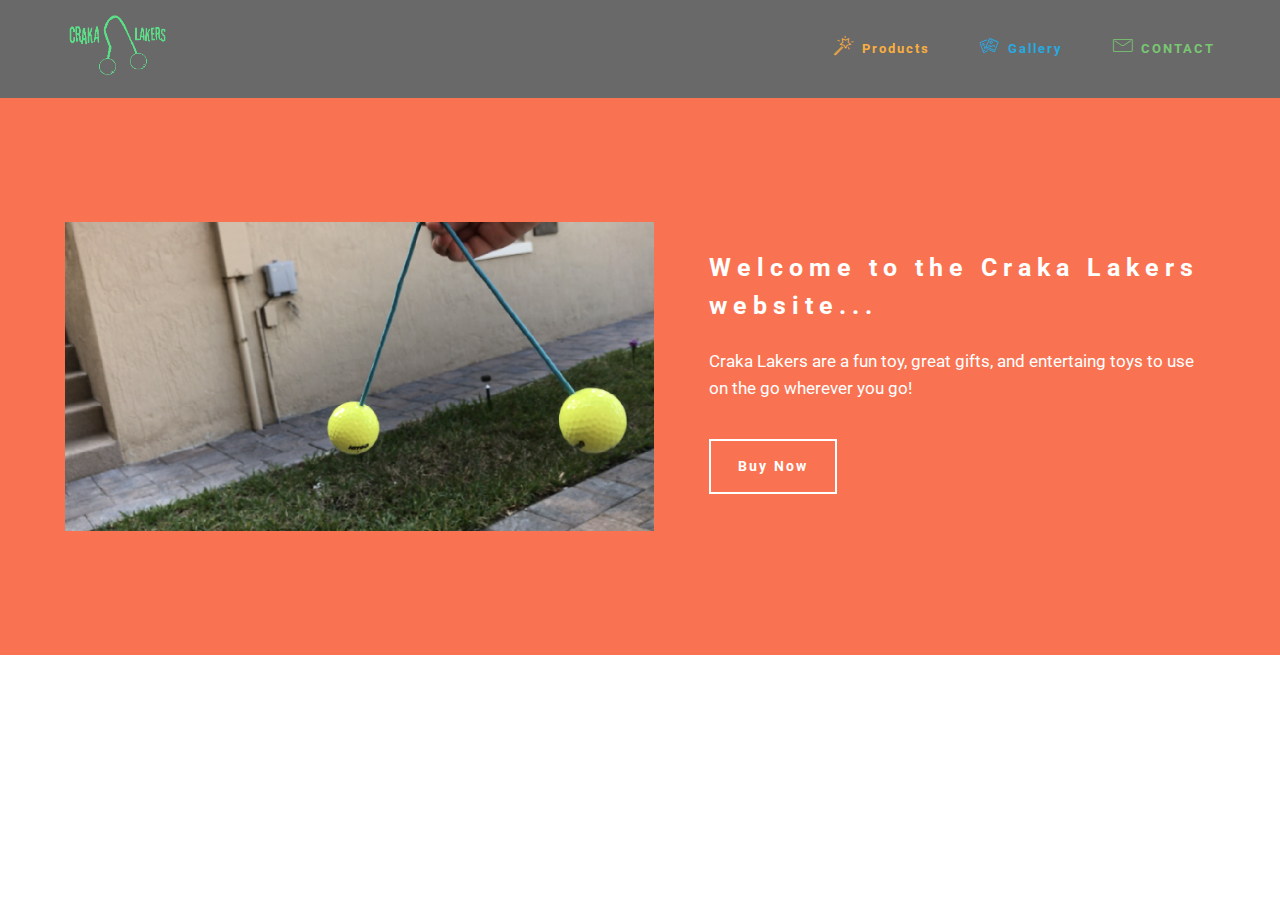
==== commit 950b1b7e: "create github pages" ====
--- a/index.html
+++ b/index.html
@@ -33,7 +33,7 @@
                 <div class="mbr-navbar__column mbr-navbar__menu">
                     <nav class="mbr-navbar__menu-box mbr-navbar__menu-box--inline-right">
                         <div class="mbr-navbar__column">
-                            <ul class="mbr-navbar__items mbr-navbar__items--right float-left mbr-buttons mbr-buttons--freeze mbr-buttons--right btn-decorator mbr-buttons--active mbr-buttons--only-links"><li class="mbr-navbar__item"><a class="mbr-buttons__link btn text-warning" href="product.html"><span class="mbri-magic-stick mbr-iconfont mbr-iconfont-btn"></span>Products</a></li> <li class="mbr-navbar__item"><a class="mbr-buttons__link btn text-info" href="Gallery.html"><span class="mbri-image-gallery mbr-iconfont mbr-iconfont-btn"></span>Gallery</a></li><li class="mbr-navbar__item"><a class="mbr-buttons__link btn text-success" href="conact.html"><span class="mbri-letter mbr-iconfont mbr-iconfont-btn"></span>CONTACT</a></li></ul>                            
+                            <ul class="mbr-navbar__items mbr-navbar__items--right float-left mbr-buttons mbr-buttons--freeze mbr-buttons--right btn-decorator mbr-buttons--active mbr-buttons--only-links"><li class="mbr-navbar__item"><a class="mbr-buttons__link btn text-warning" href="product.html"><span class="mbri-magic-stick mbr-iconfont mbr-iconfont-btn"></span>Products</a></li> <li class="mbr-navbar__item"><a class="mbr-buttons__link btn text-info" href="Gallery.html"><span class="mbri-image-gallery mbr-iconfont mbr-iconfont-btn"></span>Gallery</a></li><li class="mbr-navbar__item"><a class="mbr-buttons__link btn text-success" href="cart.html"><span class="mbri-letter mbr-iconfont mbr-iconfont-btn"></span>CONTACT</a></li></ul>                            
                             
                         </div>
                     </nav>
@@ -43,8 +43,36 @@
     </div>
 </section>
 
+<section class="engine"><a rel="external" href="https://mobirise.com">best wysiwyg web site builder software download</a></section><section class="mbr-section mbr-section--relative mbr-after-navbar" id="msg-box4-p" style="background-color: rgb(249, 115, 82);">
+    
+    <div class="mbr-section__container mbr-section__container--isolated container" style="padding-top: 124px; padding-bottom: 124px;">
+        <div class="row">
+            <div class="mbr-box mbr-box--fixed mbr-box--adapted">
+                <div class="mbr-box__magnet mbr-box__magnet--top-right mbr-section__left col-sm-6 image-size" style="width: 60%;">
+                    <figure class="mbr-figure mbr-figure--adapted mbr-figure--caption-inside-bottom mbr-figure--full-width"><img src="assets/images/img-0549-1400x735.png" class="mbr-figure__img"></figure>
+                </div>
+                <div class="mbr-box__magnet mbr-class-mbr-box__magnet--center-left col-sm-6 content-size mbr-section__right">
+                    <div class="mbr-section__container mbr-section__container--middle">
+                        <div class="mbr-header mbr-header--auto-align mbr-header--wysiwyg">
+                            <h3 class="mbr-header__text">Welcome to the Craka Lakers&nbsp;<br>website...</h3>
+                            
+                        </div>
+                    </div>
+                    <div class="mbr-section__container mbr-section__container--middle">
+                        <div class="mbr-article mbr-article--auto-align mbr-article--wysiwyg"><p>Craka Lakers are a fun toy, great gifts, and entertaing toys to use on the go wherever you go!</p></div>
+                    </div>
+                    <div class="mbr-section__container">
+                        <div class="mbr-buttons mbr-buttons--auto-align btn-inverse"><a class="mbr-buttons__btn btn btn-lg btn-default" href="product.html">Buy Now</a></div>
+                    </div>
+                </div>
+                
+            </div>
+        </div>
+    </div>
+</section>
 
-  <section class="engine"><a rel="external" href="https://mobirise.com">top mobile web site design software</a></section><script src="assets/web/assets/jquery/jquery.min.js"></script>
+
+  <script src="assets/web/assets/jquery/jquery.min.js"></script>
   <script src="assets/bootstrap/js/bootstrap.min.js"></script>
   <script src="assets/smooth-scroll/SmoothScroll.js"></script>
   <script src="assets/mobirise/js/script.js"></script>
--- a/assets/mobirise/css/mbr-additional.css
+++ b/assets/mobirise/css/mbr-additional.css
@@ -1,4 +1,5 @@
 @import url(https://fonts.googleapis.com/css?family=Oswald:400,300,700);
+@import url(https://fonts.googleapis.com/css?family=Slabo+27px);
 
 #menu-0 .mbr-brand__name {
   font-size: 16px;
@@ -14,6 +15,15 @@
 }
 #menu-0 .mbr-brand__name a {
   font-family: 'Oswald', sans-serif;
+}
+#msg-box4-p .mbr-header__text {
+  color: #ffffff;
+}
+#msg-box4-p .mbr-header__subtext {
+  color: #ffffff;
+}
+#msg-box4-p .mbr-article {
+  color: #ffffff;
 }
 
 #menu-1 .mbr-brand__name {
@@ -55,6 +65,7 @@
   font-family: 'Oswald', sans-serif;
 }
 
+
 #menu-6 .mbr-brand__name {
   font-size: 16px;
 }
@@ -73,6 +84,10 @@
 #footer1-7 P {
   text-align: center;
   color: #faaf40;
+}
+#features1-8 P {
+  text-align: center;
+  font-family: 'Slabo 27px', serif;
 }
 
 #menu-9 .mbr-brand__name {
@@ -114,3 +129,63 @@
   text-align: center;
   color: #faaf40;
 }
+
+#menu-f .mbr-brand__name {
+  font-size: 16px;
+}
+#menu-f.mbr-navbar--stuck .mbr-navbar__section {
+  background: #696969;
+}
+#menu-f .mbr-navbar__section {
+  background: #696969;
+}
+#menu-f .mbr-navbar__hamburger {
+  color: #6e6e6e;
+}
+#menu-f .mbr-brand__name a {
+  font-family: 'Oswald', sans-serif;
+}
+#footer1-g P {
+  text-align: center;
+  color: #faaf40;
+}
+
+#menu-i .mbr-brand__name {
+  font-size: 16px;
+}
+#menu-i.mbr-navbar--stuck .mbr-navbar__section {
+  background: #696969;
+}
+#menu-i .mbr-navbar__section {
+  background: #696969;
+}
+#menu-i .mbr-navbar__hamburger {
+  color: #6e6e6e;
+}
+#menu-i .mbr-brand__name a {
+  font-family: 'Oswald', sans-serif;
+}
+#footer1-j P {
+  text-align: center;
+  color: #faaf40;
+}
+
+#menu-l .mbr-brand__name {
+  font-size: 16px;
+}
+#menu-l.mbr-navbar--stuck .mbr-navbar__section {
+  background: #696969;
+}
+#menu-l .mbr-navbar__section {
+  background: #696969;
+}
+#menu-l .mbr-navbar__hamburger {
+  color: #6e6e6e;
+}
+#menu-l .mbr-brand__name a {
+  font-family: 'Oswald', sans-serif;
+}
+#footer1-m P {
+  text-align: center;
+  color: #faaf40;
+}
